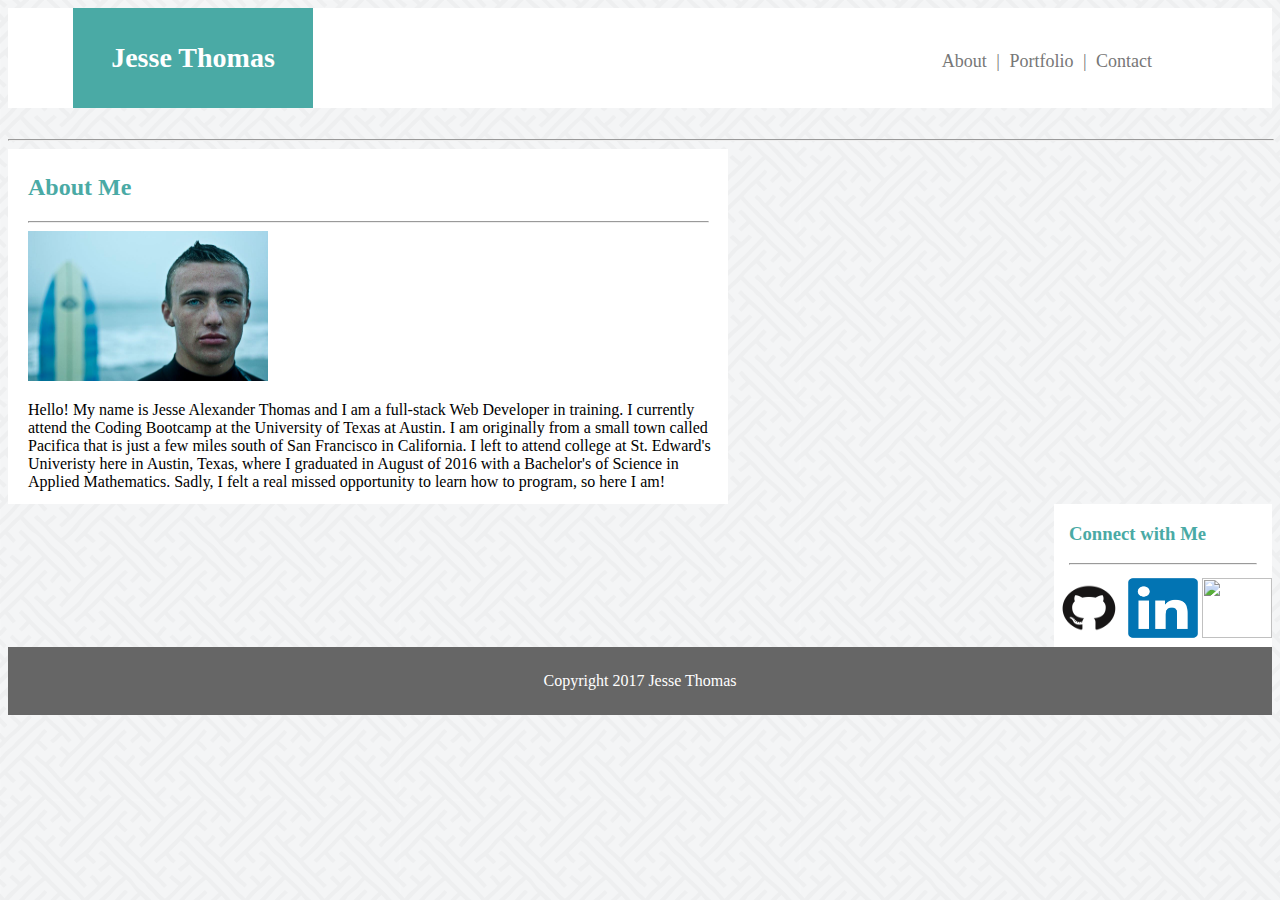
==== index.html @ b5c95165 "first commit" ====
<!DOCTYPE html>

<html>
<head>

	<title>Jesse Thomas's Basic Porfolio Page</title>
	<link rel="stylesheet" type="text/css" href="assets/cs/reset.css" />
	<link rel="stylesheet" type="text/css" href="assets/css/style.css" />

	<header>

		<h1 id="absoluteBox">Jesse Thomas</h1>

		<nav>
			<ul class="navBar">
        		<li><a href="index.html" style="color: #777777; text-decoration: none;">About</a></li>
        		<li> | </li>
        		<li><a href="portfolio.html" style="color: #777777; text-decoration: none;">Portfolio</a></li>
        		<li> | </li>
        		<li><a href="contact.html" style="color: #777777; text-decoration: none;">Contact</a></li>
    		</ul>
    	</nav>

	</header>

</head>

<body>

	<hr width="100%">

	<div class="container">


		<div id="aboutMe">

			<h2>About Me</h2>

			<hr align="left" width="97%">

			<div id="profilePhoto">

				<img src="assets/images/profile_photo.jpg" height="150" width="240">

			</div>

			<p>Hello! My name is Jesse Alexander Thomas and I am a full-stack Web Developer in training. I currently attend the Coding Bootcamp at the University of Texas at Austin. I am originally from a small town called Pacifica that is just a few miles south of San Francisco in California. I left to attend college at St. Edward's Univeristy here in Austin, Texas, where I graduated in August of 2016 with a Bachelor's of Science in Applied Mathematics. Sadly, I felt a real missed opportunity to learn how to program, so here I am!</p>

	    </div>

	    <div id="connectWithMe">

	    	<h3>Connect with Me</h3>

	    	<hr width="85%">
					
			<ul>
				<a href="https://github.com/jthomasi" target="_blank"><img src="assets/images/GitHub.png" height="60" width="70" /></a>
				<a href="https://www.linkedin.com/in/jthomasi" target="_blank"><img src="assets/images/LinkedIn_logo.png" height="60" width="70" /></a>
				<a href="https://accounts.google.com/ServiceLogin?sacu=1&scc=1&continue=https%3A%2F%2Fmail.google.com%2Fmail%2F&osid=1&service=mail&ss=1&ltmpl=default&rm=false#identifier" target="_blank"><img src="assets/images/Gmail-logo.png" height="60" width="70" /></a>
			</ul>
	    		
	    </div>

	</div>

</body>

<footer>Copyright 2017 Jesse Thomas</footer>

</html>
---- assets/css/style.css ----
#absoluteBox {
	font-family: 'Georgia', 'Times', 'Times New Roman', 'serif';
	background-color: #4aaaa5;
	color: white;
	font-size: 28px;
	position: relative;
	top: 0px;
	left: 15px;
	text-align: center;
	width: 240px;
	height: 100px;
	line-height: 100px;
	margin-top: 0;
	margin-bottom: 0;
}

#connectWithMe {
	font-family: 'Georgia', 'Times', 'Times New Roman', 'serif';
	color: #4aaaa5;
	float: right;
	/*/*bottom: 313px;*/
	background: white;
}

#aboutMe {
	background: white;
	/*position: relative;*/
	/*top: 41px;*/
	/*left: 25px;*/
	height: 350px;
	width: 700px;
	padding-top: 5px;
	padding-left: 20px;
}

#portfolio {
	background: white;
	position: relative;
	left: 25px;
	height: 800px;
	width: 700px;
	padding-top: 5px;
	padding-left: 20px;
}

#contact {
	background: white;
	position: relative;
	left: 25px;
	height: 500px;
	width: 500px;
	padding-top: 5px;
	padding-left: 20px;
}

.navBar {
	color: #777777;
	float: right;
	position: relative;
	bottom: 62px;
	right: 120px;
	font-size: 18px;
}

.container {
	overflow: auto;
	margin: 0;
	display: block;
	width: 100%;
}

header {
	background: #ffffff;
	padding-left: 50px;
	border-bottom: 3px;
	position: relative;
}

body {
	background: url("../images/background.png");
}

h2 {
	font-family: 'Georgia', 'Times', 'Times New Roman', 'serif';
	color: #4aaaa5;
}

h3 {
	position: relative;
	left: 15px;
}

ul {
    margin: 0px;
    list-style-type: none;
    padding: 5px 0px 5px 0px;
}

li {
    display: inline;
    padding: 5px 0px 5px 5px;
}

footer {
	background: #666666;
	padding: 25px;
	color: white;
	text-align: center;
}
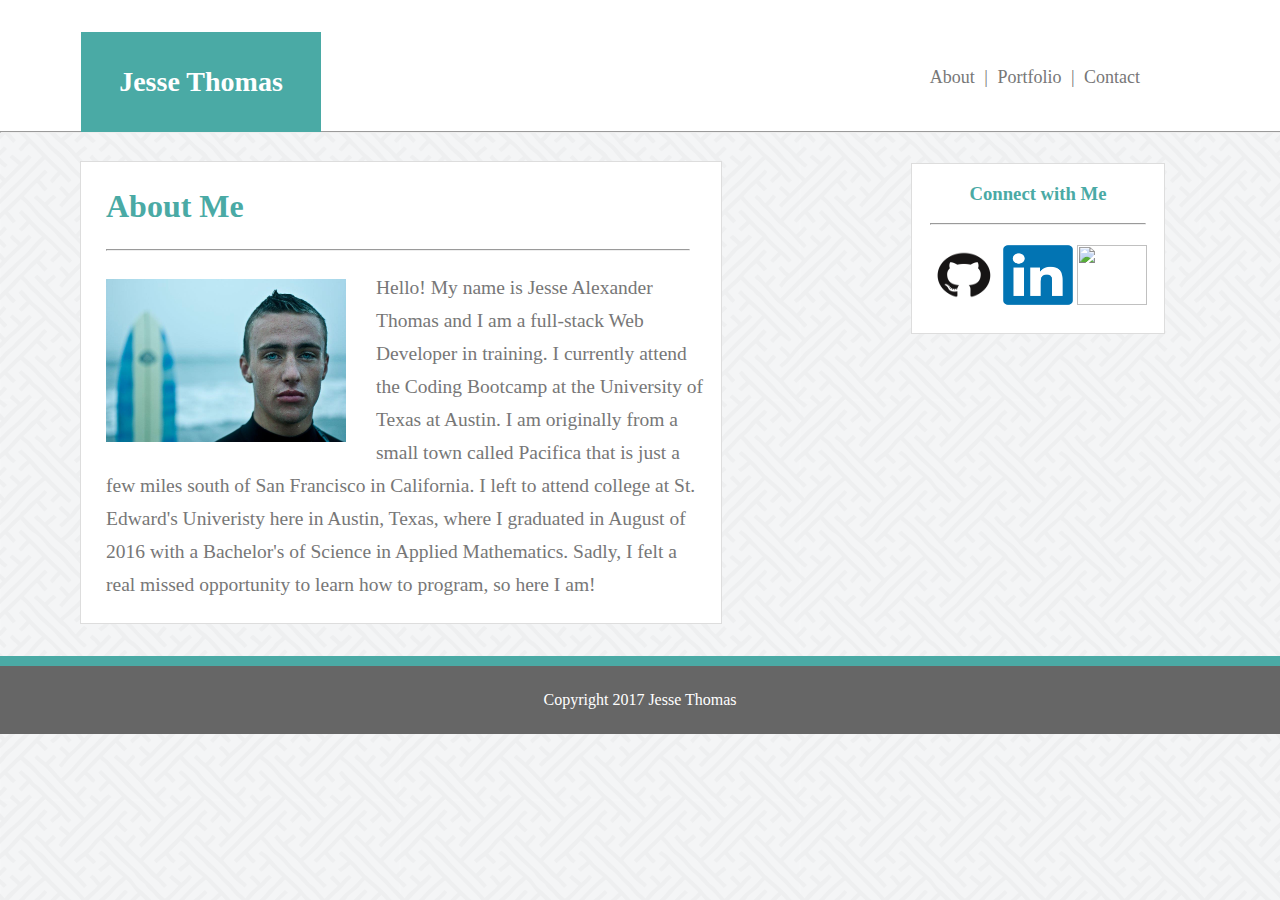
==== commit 57cd118b: "final" ====
--- a/index.html
+++ b/index.html
@@ -6,6 +6,10 @@
 	<title>Jesse Thomas's Basic Porfolio Page</title>
 	<link rel="stylesheet" type="text/css" href="assets/cs/reset.css" />
 	<link rel="stylesheet" type="text/css" href="assets/css/style.css" />
+
+</head>
+
+<body>
 
 	<header>
 
@@ -21,16 +25,11 @@
     		</ul>
     	</nav>
 
+	<hr width="100%">
+
 	</header>
 
-</head>
-
-<body>
-
-	<hr width="100%">
-
 	<div class="container">
-
 
 		<div id="aboutMe">
 
@@ -40,7 +39,7 @@
 
 			<div id="profilePhoto">
 
-				<img src="assets/images/profile_photo.jpg" height="150" width="240">
+				<img src="assets/images/profile_photo.jpg" height="163" width="240">
 
 			</div>
 
@@ -54,7 +53,7 @@
 
 	    	<hr width="85%">
 					
-			<ul>
+			<ul class="logos">
 				<a href="https://github.com/jthomasi" target="_blank"><img src="assets/images/GitHub.png" height="60" width="70" /></a>
 				<a href="https://www.linkedin.com/in/jthomasi" target="_blank"><img src="assets/images/LinkedIn_logo.png" height="60" width="70" /></a>
 				<a href="https://accounts.google.com/ServiceLogin?sacu=1&scc=1&continue=https%3A%2F%2Fmail.google.com%2Fmail%2F&osid=1&service=mail&ss=1&ltmpl=default&rm=false#identifier" target="_blank"><img src="assets/images/Gmail-logo.png" height="60" width="70" /></a>
@@ -64,8 +63,8 @@
 
 	</div>
 
+	<footer>Copyright 2017 Jesse Thomas</footer>
+
 </body>
 
-<footer>Copyright 2017 Jesse Thomas</footer>
-
 </html>--- a/assets/css/style.css
+++ b/assets/css/style.css
@@ -4,7 +4,7 @@
 	color: white;
 	font-size: 28px;
 	position: relative;
-	top: 0px;
+	top: 32px;
 	left: 15px;
 	text-align: center;
 	width: 240px;
@@ -12,53 +12,156 @@
 	line-height: 100px;
 	margin-top: 0;
 	margin-bottom: 0;
+	margin-left: 66px;
 }
 
 #connectWithMe {
 	font-family: 'Georgia', 'Times', 'Times New Roman', 'serif';
 	color: #4aaaa5;
 	float: right;
-	/*/*bottom: 313px;*/
-	background: white;
+	background: white;
+	text-align: center;
+	width: 252px;
+	height: 169px;
+	margin-right: 115px;
+	margin-top: 22px;
+	border-style: solid;
+	border-width: 1px;
+	border-color: #dddddd;
 }
 
 #aboutMe {
 	background: white;
-	/*position: relative;*/
-	/*top: 41px;*/
-	/*left: 25px;*/
-	height: 350px;
-	width: 700px;
+	height: 460px;
+	width: 600px;
+	padding-top: 1px;
+	padding-left: 25px;
+	padding-right: 15px;
+	float: left;
+	font-size: 19.5px;
+	margin-left: 80px;
+	margin-top: 20px;
+	margin-bottom: 32px;
+	line-height: 33px;
+	border-style: solid;
+	border-width: 1px;
+	border-color: #dddddd;
+}
+
+#portfolio {
+	background: white;
+	left: 25px;
+	height: 740px;
+	width: 600px;
 	padding-top: 5px;
 	padding-left: 20px;
-}
-
-#portfolio {
-	background: white;
-	position: relative;
+	float: left;
+	margin-left: 80px;
+	margin-top: 20px;
+	margin-bottom: 30px;
+	border-style: solid;
+	border-width: 1px;
+	border-color: #dddddd;
+}
+
+#contact {
+	background: white;
+	color: #777777;
+	font-size: 20px;
+	float: left;
 	left: 25px;
-	height: 800px;
-	width: 700px;
+	height: 570px;
+	width: 600px;
 	padding-top: 5px;
 	padding-left: 20px;
-}
-
-#contact {
-	background: white;
-	position: relative;
-	left: 25px;
-	height: 500px;
-	width: 500px;
-	padding-top: 5px;
-	padding-left: 20px;
+	margin-left: 80px;
+	margin-top: 20px;
+	margin-bottom: 30px;
+	border-style: solid;
+	border-width: 1px;
+	border-color: #dddddd;
+}
+
+#profilePhoto {
+	float: left;
+	overflow: auto;
+	margin-right: 30px;
+	padding-top: 18px;
+}
+
+#row1 {
+	display: inline;
+	float: left;
+	padding: 20px 20px 0px 10px;
+}
+
+#row2 {
+	display: inline;
+	float: left;
+	padding: 20px 20px 0px 10px;
+}
+
+#submitButton {
+	background-color: #4aaaa5;
+	font-size: 15px;
+	color: white;
+	height: 35px;
+	width: 90px;
+	border-style: solid;
+	border-width: 1px;
+	border-color: #dddddd;
+}
+
+#absoluteText1 {
+	width: 250px;
+	height: 20px;
+	background-color: #4aaaa5;
+	color: white;
+	padding: 10px 0px 10px 0px;
+	text-align: center;
+	font-size: 19px;
+}
+
+#absoluteText2 {
+	width: 250px;
+	height: 20px;
+	background-color: #4aaaa5;
+	color: white;
+	padding: 10px 0px 10px 0px;
+	text-align: center;
+	font-size: 19px;
+}
+
+#absoluteText3 {
+	width: 275px;
+	height: 20px;
+	background-color: #4aaaa5;
+	color: white;
+	padding: 10px 0px 10px 0px;
+	text-align: center;
+	font-size: 19px;
+}
+
+#absoluteText4 {
+	width: 275px;
+	height: 20px;
+	background-color: #4aaaa5;
+	color: white;
+	padding: 10px 0px 10px 0px;
+	text-align: center;
+	font-size: 19px;
+}
+
+.textPosition {
+	position: relative;
 }
 
 .navBar {
 	color: #777777;
 	float: right;
 	position: relative;
-	bottom: 62px;
-	right: 120px;
+	bottom: 38px;
+	right: 140px;
 	font-size: 18px;
 }
 
@@ -69,35 +172,39 @@
 	width: 100%;
 }
 
+.logos {
+	margin-top: 15px;
+}
+
 header {
 	background: #ffffff;
-	padding-left: 50px;
 	border-bottom: 3px;
 	position: relative;
 }
 
 body {
 	background: url("../images/background.png");
+	margin: 0;
+}
+
+p { 
+	color: #777777;
 }
 
 h2 {
 	font-family: 'Georgia', 'Times', 'Times New Roman', 'serif';
 	color: #4aaaa5;
-}
-
-h3 {
-	position: relative;
-	left: 15px;
+	font-size: 32px;
 }
 
 ul {
-    margin: 0px;
+	margin: 0px;
     list-style-type: none;
     padding: 5px 0px 5px 0px;
 }
 
 li {
-    display: inline;
+	display: inline;
     padding: 5px 0px 5px 5px;
 }
 
@@ -106,4 +213,7 @@
 	padding: 25px;
 	color: white;
 	text-align: center;
-}
+	border-top-width: 10px;
+	border-top-style: solid;
+	border-top-color: #4aaaa5;
+}
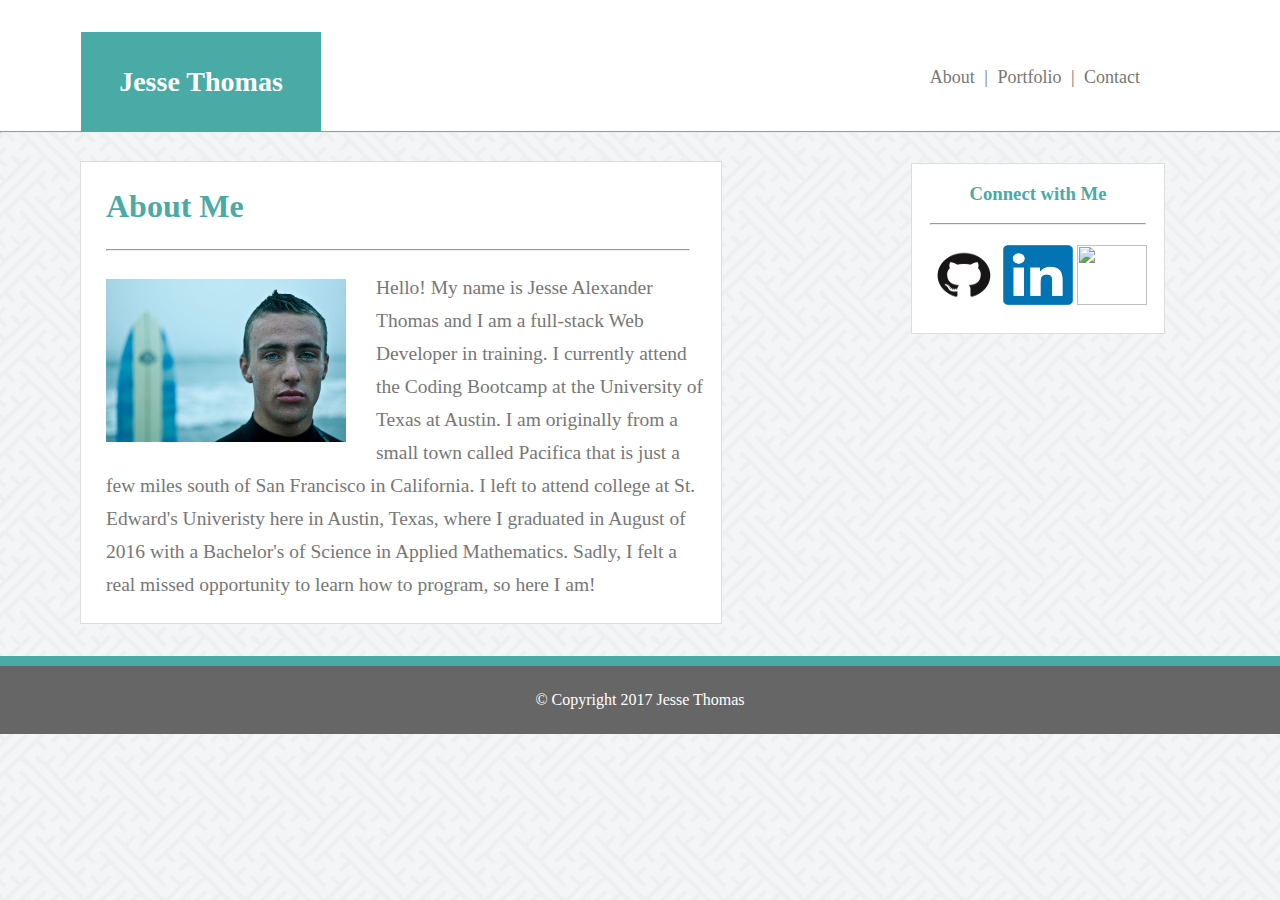
==== commit a634c6af: "finally" ====
--- a/index.html
+++ b/index.html
@@ -63,7 +63,7 @@
 
 	</div>
 
-	<footer>Copyright 2017 Jesse Thomas</footer>
+	<footer>&copy; Copyright 2017 Jesse Thomas</footer>
 
 </body>
 
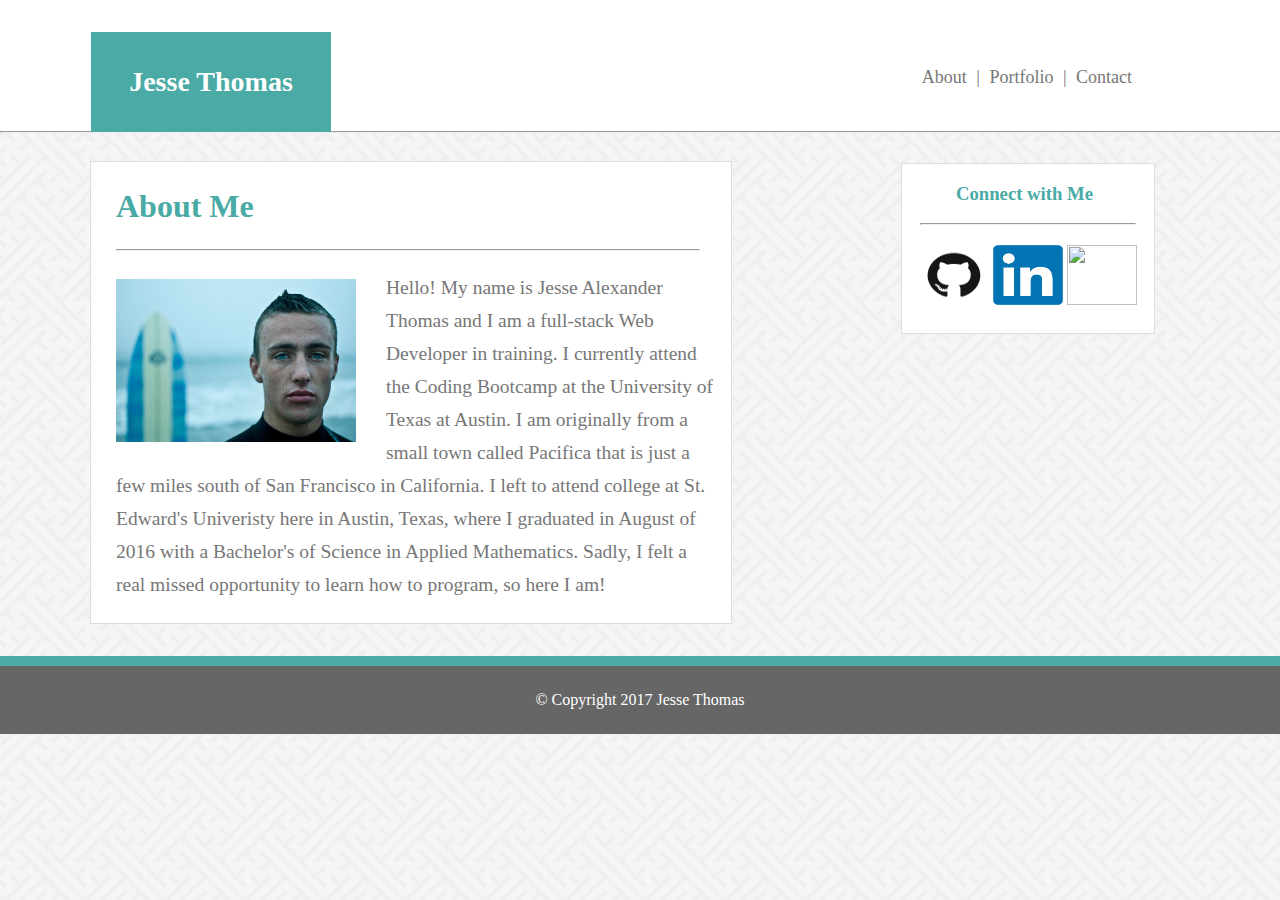
==== commit 4084d82c: "finally version" ====
--- a/index.html
+++ b/index.html
@@ -49,7 +49,7 @@
 
 	    <div id="connectWithMe">
 
-	    	<h3>Connect with Me</h3>
+	    	<h3 class="connectHeading">Connect with Me</h3>
 
 	    	<hr width="85%">
 					
--- a/assets/css/style.css
+++ b/assets/css/style.css
@@ -12,7 +12,7 @@
 	line-height: 100px;
 	margin-top: 0;
 	margin-bottom: 0;
-	margin-left: 66px;
+	margin-left: 76px;
 }
 
 #connectWithMe {
@@ -23,11 +23,15 @@
 	text-align: center;
 	width: 252px;
 	height: 169px;
-	margin-right: 115px;
+	margin-right: 125px;
 	margin-top: 22px;
 	border-style: solid;
 	border-width: 1px;
 	border-color: #dddddd;
+}
+
+#connectWithMe .connectHeading {
+	margin-right: 7px;
 }
 
 #aboutMe {
@@ -39,7 +43,7 @@
 	padding-right: 15px;
 	float: left;
 	font-size: 19.5px;
-	margin-left: 80px;
+	margin-left: 90px;
 	margin-top: 20px;
 	margin-bottom: 32px;
 	line-height: 33px;
@@ -51,12 +55,12 @@
 #portfolio {
 	background: white;
 	left: 25px;
-	height: 740px;
+	height: 675px;
 	width: 600px;
 	padding-top: 5px;
 	padding-left: 20px;
 	float: left;
-	margin-left: 80px;
+	margin-left: 90px;
 	margin-top: 20px;
 	margin-bottom: 30px;
 	border-style: solid;
@@ -74,7 +78,7 @@
 	width: 600px;
 	padding-top: 5px;
 	padding-left: 20px;
-	margin-left: 80px;
+	margin-left: 90px;
 	margin-top: 20px;
 	margin-bottom: 30px;
 	border-style: solid;
@@ -120,6 +124,9 @@
 	padding: 10px 0px 10px 0px;
 	text-align: center;
 	font-size: 19px;
+	z-index: 2;
+	position: relative;
+    bottom: 90px;
 }
 
 #absoluteText2 {
@@ -130,6 +137,9 @@
 	padding: 10px 0px 10px 0px;
 	text-align: center;
 	font-size: 19px;
+	z-index: 2;
+	position: relative;
+    bottom: 90px;
 }
 
 #absoluteText3 {
@@ -140,6 +150,9 @@
 	padding: 10px 0px 10px 0px;
 	text-align: center;
 	font-size: 19px;
+	z-index: 2;
+	position: relative;
+    bottom: 90px;
 }
 
 #absoluteText4 {
@@ -150,6 +163,9 @@
 	padding: 10px 0px 10px 0px;
 	text-align: center;
 	font-size: 19px;
+	z-index: 2;
+	position: relative;
+    bottom: 90px;
 }
 
 .textPosition {
@@ -161,7 +177,7 @@
 	float: right;
 	position: relative;
 	bottom: 38px;
-	right: 140px;
+	right: 148px;
 	font-size: 18px;
 }
 
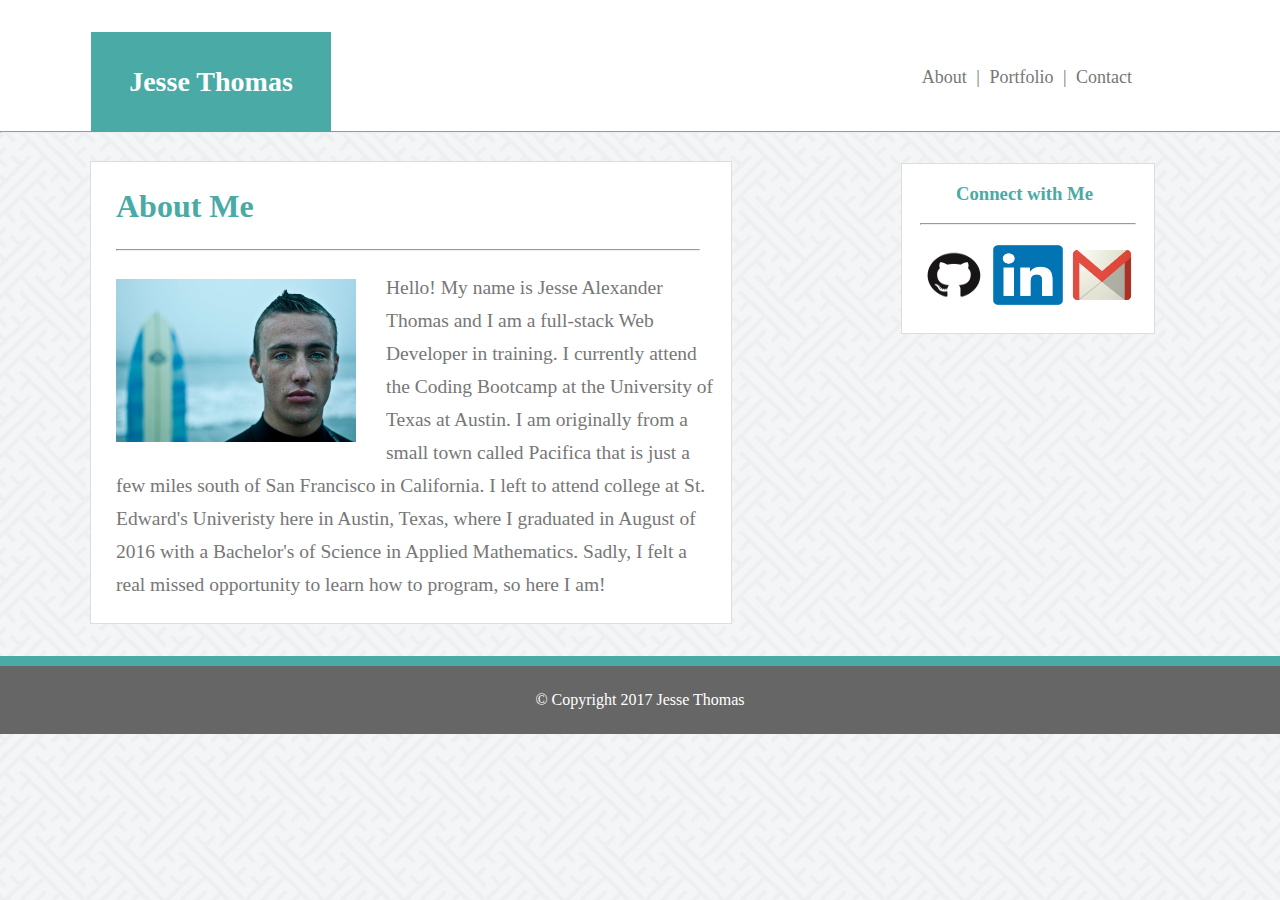
==== commit 13966c43: "gmail fix" ====
--- a/index.html
+++ b/index.html
@@ -6,6 +6,7 @@
 	<title>Jesse Thomas's Basic Porfolio Page</title>
 	<link rel="stylesheet" type="text/css" href="assets/cs/reset.css" />
 	<link rel="stylesheet" type="text/css" href="assets/css/style.css" />
+	<meta name="viewport" content="width=device-width, initial-scale=1.0">
 
 </head>
 
@@ -56,7 +57,7 @@
 			<ul class="logos">
 				<a href="https://github.com/jthomasi" target="_blank"><img src="assets/images/GitHub.png" height="60" width="70" /></a>
 				<a href="https://www.linkedin.com/in/jthomasi" target="_blank"><img src="assets/images/LinkedIn_logo.png" height="60" width="70" /></a>
-				<a href="https://accounts.google.com/ServiceLogin?sacu=1&scc=1&continue=https%3A%2F%2Fmail.google.com%2Fmail%2F&osid=1&service=mail&ss=1&ltmpl=default&rm=false#identifier" target="_blank"><img src="assets/images/Gmail-logo.png" height="60" width="70" /></a>
+				<a href="https://accounts.google.com/ServiceLogin?sacu=1&scc=1&continue=https%3A%2F%2Fmail.google.com%2Fmail%2F&osid=1&service=mail&ss=1&ltmpl=default&rm=false#identifier" target="_blank"><img src="assets/images/Gmail-Logo.png" height="60" width="70" /></a>
 			</ul>
 	    		
 	    </div>
--- a/assets/css/style.css
+++ b/assets/css/style.css
@@ -232,4 +232,4 @@
 	border-top-width: 10px;
 	border-top-style: solid;
 	border-top-color: #4aaaa5;
-}
+}